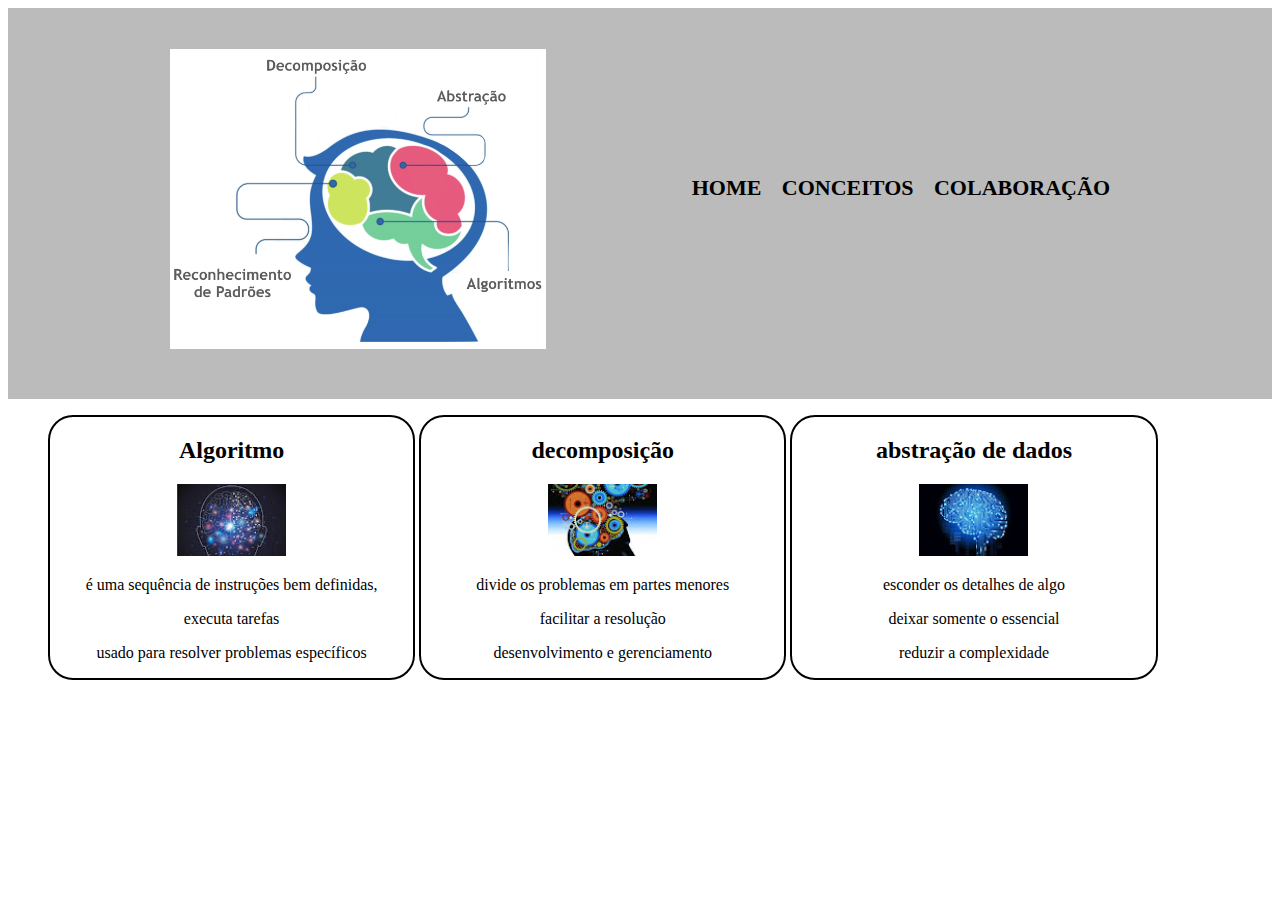
==== index.html @ 635f042c "Add files via upload" ====
<!DOCTYPE html>
<html lang="pt-br">
	<head>
		<meta charset="UTF-8">
		<title>pensamento computacional</title>
		
	<link rel="stylesheet" href="produtos.css">

	</head>
	<header>
			<div  class= "caixa">
			<h1> <img id = "logo" src ="logo.jpeg"></h1>
			
		<nav>
		<ul>
			<li><a href="index.html"> home </a></li>
			<li><a href="http://google.com">  conceitos </a></li>
			<li><a href="http://google.com">  colaboração </a> </li>
			</ul>
		</nav>
	</div>
	</header>
<main>
	<ul class= "produtos">

		<li><h2> Algoritmo </h2>
		<img id= "banner" src  = penso1.jpg>
		<p>  é uma sequência de instruções bem definidas, 
		<p> executa tarefas </p>
		<p> usado para resolver problemas específicos</p>
		</li>

		<li><h2>  decomposição </h2> 
        <img id= "banner" src  = penso2.jpg>
		<p> divide os problemas em partes menores  </p>
		<p> facilitar a resolução </p>
		<p>  desenvolvimento e gerenciamento </p>
		</li>

		<li> <h2> abstração de dados </h2>
		<img id= "banner" src  = penso3.jpg>
		<p> esconder os detalhes de algo </p>
		<p> deixar somente o essencial </p>
		<p> reduzir a complexidade </p>
		 </li>

	</ul>


</body>
---- produtos.css ----
header{
	background: #BBBBBB;
	padding: 20px 0;
}
#logo{
	width: 40%;
}
.caixa{
	position: relative;
	width: 940px;
	margin: 0 auto;
}
nav {
	position: absolute;
	top: 110px;
	right: 0;
}
nav li{
	display: inline;
	margin: 0 0 0 15px;

}
nav a{
	text-transform: uppercase;
	color: #000000;
	font-weight: bold;
	font-size: 22px;
	text-decoration: none;
}

.produtos li{
	display: inline-block;
	text-align: center;

	width: 30%;
	vertical-align: top;
	margin: 0 1.5%
	padding: 20px 30px;
    box-sizing: border-box;
    border: 2px solid #000000;
    border-style: bold;
    border-radius: 25px;

	nav a:;
	}
	#banner{
		width: 30%
	}

	.produtos li:hover{
		border-color: #FF00FF;
	}

	.produtos li:active{
		border-color: #708090;
	}

	.produtos li:hover h2{
		text-transform: uppercase;
		font-size: 40px;
	}
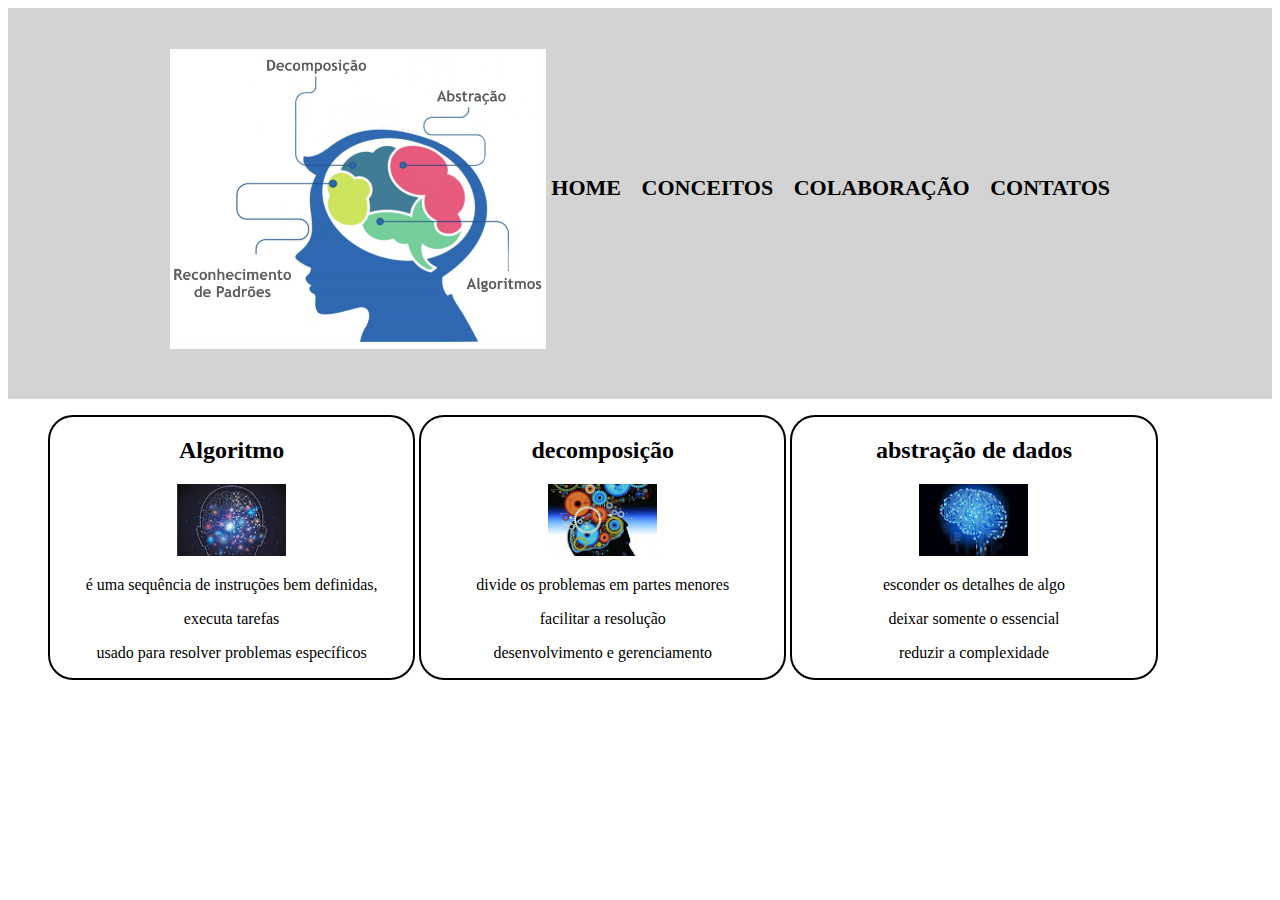
==== commit 93de54a1: "Add files via upload" ====
--- a/index.html
+++ b/index.html
@@ -3,24 +3,24 @@
 	<head>
 		<meta charset="UTF-8">
 		<title>pensamento computacional</title>
-		
-	<link rel="stylesheet" href="produtos.css">
-
-	</head>
-	<header>
+		<link rel="stylesheet" href="produtos.css">
+     </head>
+	        <header>
 			<div  class= "caixa">
 			<h1> <img id = "logo" src ="logo.jpeg"></h1>
 			
-		<nav>
-		<ul>
+		 <nav>
+		   <ul>
 			<li><a href="index.html"> home </a></li>
 			<li><a href="http://google.com">  conceitos </a></li>
 			<li><a href="http://google.com">  colaboração </a> </li>
+			<li><a href="contatos.html"> Contatos </a></li>
 			</ul>
-		</nav>
-	</div>
-	</header>
-<main>
+		   </nav>
+	      </div>
+	     </header>
+    
+    <main>
 	<ul class= "produtos">
 
 		<li><h2> Algoritmo </h2>
@@ -42,9 +42,6 @@
 		<p> esconder os detalhes de algo </p>
 		<p> deixar somente o essencial </p>
 		<p> reduzir a complexidade </p>
-		 </li>
-
-	</ul>
-
-
-</body>+		</li>
+	   </ul>
+      </body>--- a/produtos.css
+++ b/produtos.css
@@ -1,5 +1,5 @@
 header{
-	background: #BBBBBB;
+	background: #D3D3D3;
 	padding: 20px 0;
 }
 #logo{
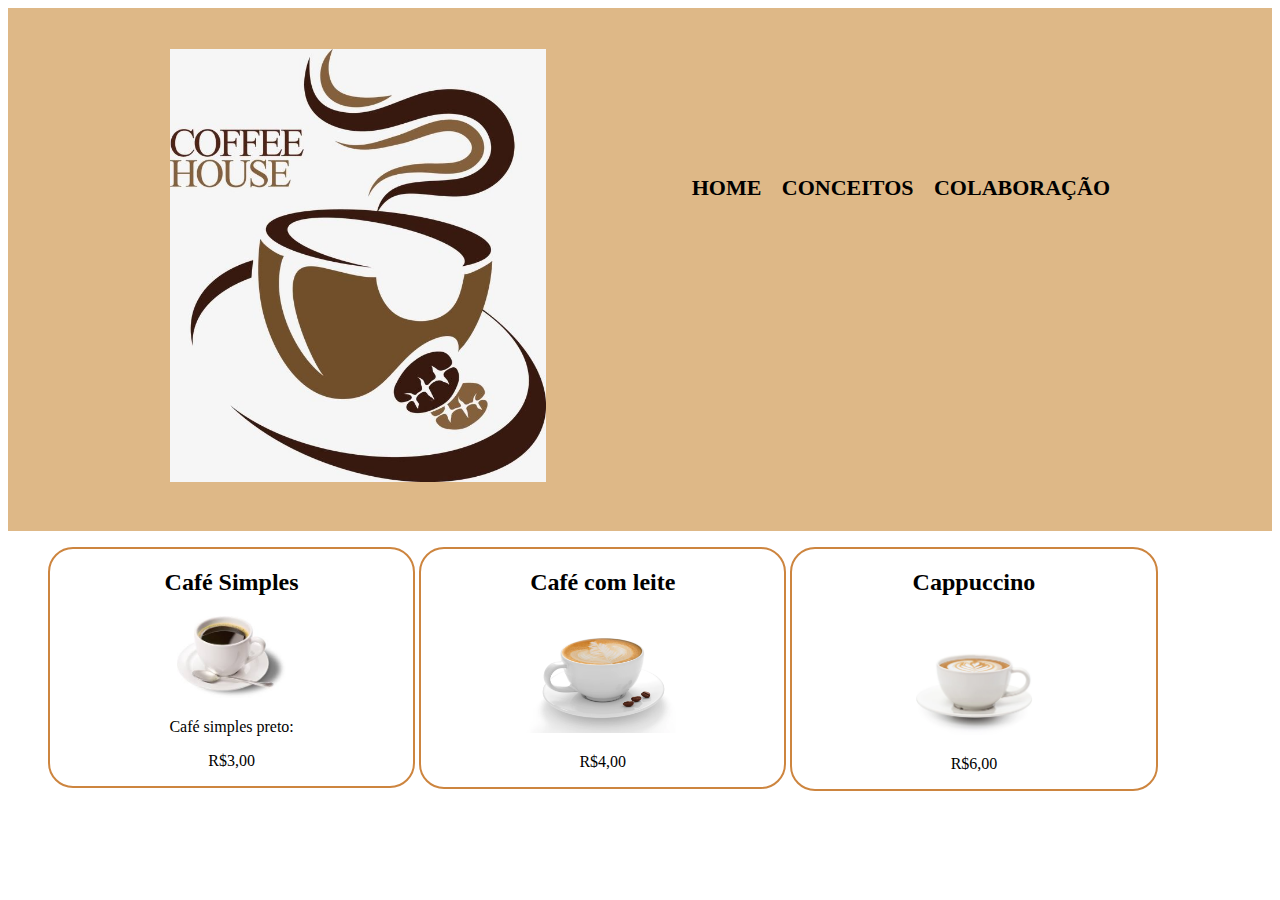
==== commit dd0e04b2: "Add files via upload" ====
--- a/index.html
+++ b/index.html
@@ -2,46 +2,45 @@
 <html lang="pt-br">
 	<head>
 		<meta charset="UTF-8">
-		<title>pensamento computacional</title>
-		<link rel="stylesheet" href="produtos.css">
-     </head>
-	        <header>
+		<title>Cafeteria</title>
+		
+	<link rel="stylesheet" href="produtos.css">
+
+	</head>
+	<header>
 			<div  class= "caixa">
-			<h1> <img id = "logo" src ="logo.jpeg"></h1>
+			<h1> <img id = "logo" src ="cafelogo4.jpeg"></h1>
+		
 			
-		 <nav>
-		   <ul>
+		<nav>
+		<ul>
 			<li><a href="index.html"> home </a></li>
 			<li><a href="http://google.com">  conceitos </a></li>
 			<li><a href="http://google.com">  colaboração </a> </li>
-			<li><a href="contatos.html"> Contatos </a></li>
 			</ul>
-		   </nav>
-	      </div>
-	     </header>
-    
-    <main>
+		</nav>
+	</div>
+	</header>
+<main>
 	<ul class= "produtos">
 
-		<li><h2> Algoritmo </h2>
-		<img id= "banner" src  = penso1.jpg>
-		<p>  é uma sequência de instruções bem definidas, 
-		<p> executa tarefas </p>
-		<p> usado para resolver problemas específicos</p>
+		<li><h2> Café Simples </h2>
+		<img id= "imagem1" src  = cafepreto6.jpeg>
+		<p>Café simples preto:</p>
+		<p> R$3,00</p>
 		</li>
 
-		<li><h2>  decomposição </h2> 
-        <img id= "banner" src  = penso2.jpg>
-		<p> divide os problemas em partes menores  </p>
-		<p> facilitar a resolução </p>
-		<p>  desenvolvimento e gerenciamento </p>
+		<li><h2>  Café com leite </h2> 
+        <img id= "imagem2" src  = cafe3.jpeg>
+		<p>R$4,00</p>
 		</li>
 
-		<li> <h2> abstração de dados </h2>
-		<img id= "banner" src  = penso3.jpg>
-		<p> esconder os detalhes de algo </p>
-		<p> deixar somente o essencial </p>
-		<p> reduzir a complexidade </p>
-		</li>
-	   </ul>
-      </body>+		<li> <h2> Cappuccino </h2>
+		<img id= "imagem3" src  = capp.jpeg>
+		<p>R$6,00</p>
+		 </li>
+
+	</ul>
+
+
+</body>--- a/produtos.css
+++ b/produtos.css
@@ -1,5 +1,5 @@
 header{
-	background: #D3D3D3;
+	background: #DEB887;
 	padding: 20px 0;
 }
 #logo{
@@ -29,6 +29,7 @@
 }
 
 .produtos li{
+	padding:20px 10;
 	display: inline-block;
 	text-align: center;
 
@@ -37,18 +38,18 @@
 	margin: 0 1.5%
 	padding: 20px 30px;
     box-sizing: border-box;
-    border: 2px solid #000000;
+    border: 2px solid 	#CD853F;
     border-style: bold;
     border-radius: 25px;
 
-	nav a:;
+	nav a:
 	}
 	#banner{
 		width: 30%
 	}
 
 	.produtos li:hover{
-		border-color: #FF00FF;
+		border-color: #000000;
 	}
 
 	.produtos li:active{
@@ -60,5 +61,16 @@
 		font-size: 40px;
 	} 
 
+     #imagem1  {
+     	
+	    width: 30%;
+     }
 
+     #imagem2  {
+	   
+	    width: 45%;
+     }
 
+     #imagem3  {
+	   width: 41%;
+ 